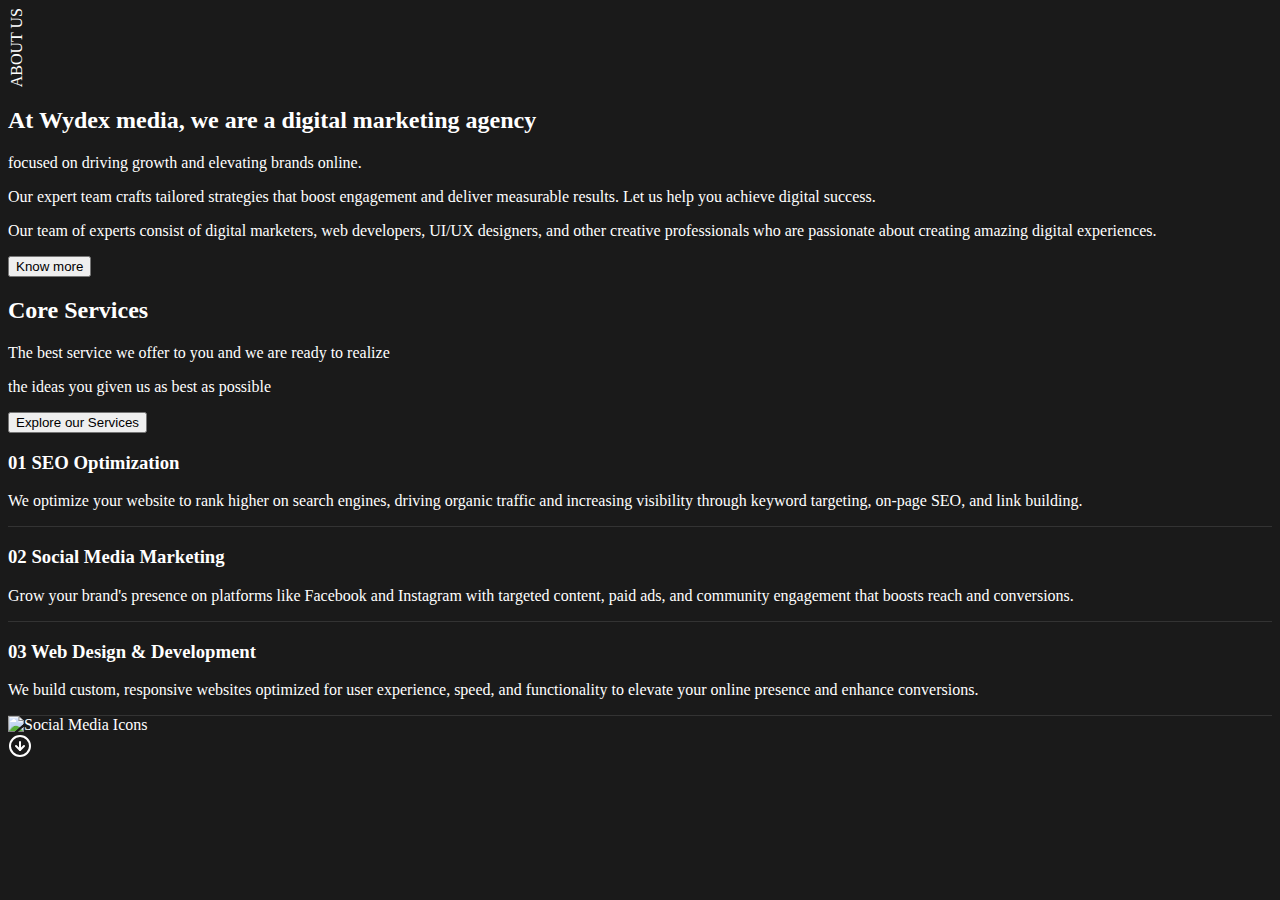
==== c2.html @ d9bca1e1 "basic structure of the website is done" ====
<!DOCTYPE html>
<html lang="en">
<head>
    <meta charset="UTF-8">
    <meta name="viewport" content="width=device-width, initial-scale=1.0">
    <title>Wydex Media Services</title>
    <script src="https://cdn.tailwindcss.com"></script>
    <style>
        body {
            background-color: #1a1a1a;
            color: #ffffff;
        }
        .sidebar {
            writing-mode: vertical-rl;
            text-orientation: mixed;
            transform: rotate(180deg);
        }
        .service-item {
            border-bottom: 1px solid #333;
        }
    </style>
</head>
<body class="font-sans">
    <div class="container mx-auto px-4 py-8">
        <div class="flex">
            <!-- Sidebar -->
            <div class="sidebar bg-gray-800 text-gray-400 px-2 py-4 mr-4">
                ABOUT US
            </div>
            
            <!-- Main content -->
            <div class="flex-grow">
                <h2 class="text-3xl font-bold mb-4">At <span class="bg-teal-600 px-2">Wydex media,</span> we are a digital marketing agency</h2>
                <p class="mb-2">focused on driving growth and elevating brands online.</p>
                <p class="text-gray-400 mb-4">Our expert team crafts tailored strategies that boost engagement and deliver measurable results. Let us help you achieve digital success.</p>
                
                <p class="text-sm mb-4">Our team of experts consist of digital marketers, web developers, UI/UX designers, and other creative professionals who are passionate about creating amazing digital experiences.</p>
                
                <button class="bg-teal-600 text-white px-4 py-2 rounded-full mb-8">Know more</button>
                
                <div class="flex items-center justify-between mb-6">
                    <h2 class="text-4xl font-bold">Core Services</h2>
                    <div>
                        <p class="text-sm mb-2">The best service we offer to you and we are ready to realize</p>
                        <p class="text-sm">the ideas you given us as best as possible</p>
                    </div>
                </div>
                
                <button class="bg-teal-600 text-white px-4 py-2 rounded-full mb-8">Explore our Services</button>
                
                <div class="grid grid-cols-2 gap-8">
                    <div>
                        <div class="service-item pb-4 mb-4">
                            <h3 class="text-xl font-semibold mb-2">01 SEO Optimization</h3>
                            <p class="text-sm text-gray-400">We optimize your website to rank higher on search engines, driving organic traffic and increasing visibility through keyword targeting, on-page SEO, and link building.</p>
                        </div>
                        <div class="service-item pb-4 mb-4">
                            <h3 class="text-xl font-semibold mb-2">02 Social Media Marketing</h3>
                            <p class="text-sm text-gray-400">Grow your brand's presence on platforms like Facebook and Instagram with targeted content, paid ads, and community engagement that boosts reach and conversions.</p>
                        </div>
                        <div class="service-item pb-4 mb-4">
                            <h3 class="text-xl font-semibold mb-2">03 Web Design & Development</h3>
                            <p class="text-sm text-gray-400">We build custom, responsive websites optimized for user experience, speed, and functionality to elevate your online presence and enhance conversions.</p>
                        </div>
                    </div>
                    <div class="flex items-center justify-center">
                        <img src="path_to_social_media_icons_image.png" alt="Social Media Icons" class="max-w-full h-auto">
                    </div>
                </div>
                
                <div class="flex justify-center mt-8">
                    <svg xmlns="http://www.w3.org/2000/svg" width="24" height="24" viewBox="0 0 24 24" fill="none" stroke="currentColor" stroke-width="2" stroke-linecap="round" stroke-linejoin="round" class="animate-bounce">
                        <circle cx="12" cy="12" r="10"></circle>
                        <polyline points="8 12 12 16 16 12"></polyline>
                        <line x1="12" y1="8" x2="12" y2="16"></line>
                    </svg>
                </div>
            </div>
        </div>
    </div>
</body>
</html>
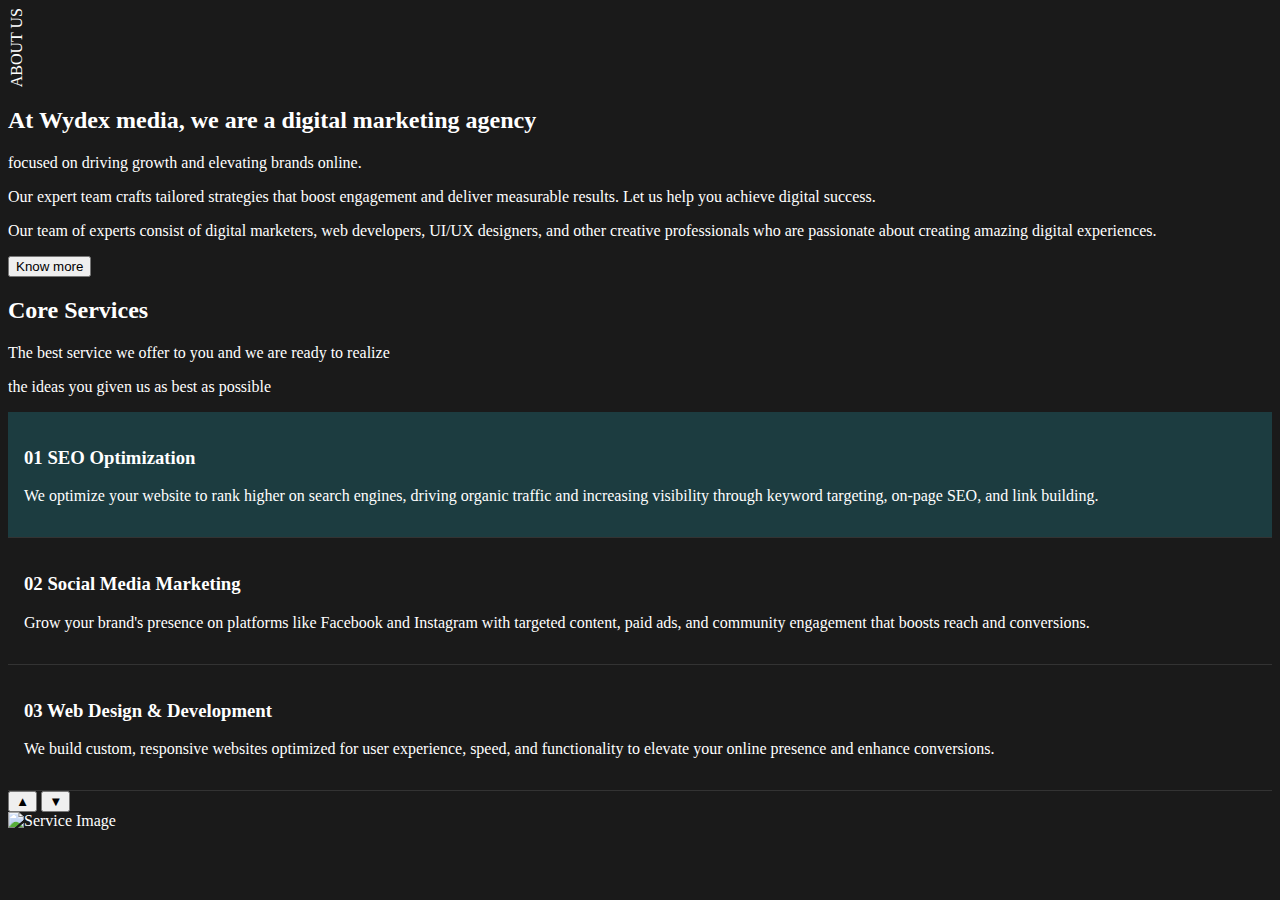
==== commit 86710031: "desktop design completed" ====
--- a/c2.html
+++ b/c2.html
@@ -17,6 +17,11 @@
         }
         .service-item {
             border-bottom: 1px solid #333;
+            padding: 16px;
+            transition: background-color 0.3s;
+        }
+        .active {
+            background-color: rgba(38, 198, 218, 0.2);
         }
     </style>
 </head>
@@ -45,38 +50,64 @@
                         <p class="text-sm">the ideas you given us as best as possible</p>
                     </div>
                 </div>
-                
-                <button class="bg-teal-600 text-white px-4 py-2 rounded-full mb-8">Explore our Services</button>
-                
-                <div class="grid grid-cols-2 gap-8">
-                    <div>
-                        <div class="service-item pb-4 mb-4">
-                            <h3 class="text-xl font-semibold mb-2">01 SEO Optimization</h3>
-                            <p class="text-sm text-gray-400">We optimize your website to rank higher on search engines, driving organic traffic and increasing visibility through keyword targeting, on-page SEO, and link building.</p>
-                        </div>
-                        <div class="service-item pb-4 mb-4">
-                            <h3 class="text-xl font-semibold mb-2">02 Social Media Marketing</h3>
-                            <p class="text-sm text-gray-400">Grow your brand's presence on platforms like Facebook and Instagram with targeted content, paid ads, and community engagement that boosts reach and conversions.</p>
-                        </div>
-                        <div class="service-item pb-4 mb-4">
-                            <h3 class="text-xl font-semibold mb-2">03 Web Design & Development</h3>
-                            <p class="text-sm text-gray-400">We build custom, responsive websites optimized for user experience, speed, and functionality to elevate your online presence and enhance conversions.</p>
-                        </div>
+
+                <div class="grid grid-cols-1 md:grid-cols-3 gap-8">
+                    <div id="service-1" class="service-item active">
+                        <h3 class="text-xl font-semibold mb-2">01 SEO Optimization</h3>
+                        <p class="text-sm text-gray-400">We optimize your website to rank higher on search engines, driving organic traffic and increasing visibility through keyword targeting, on-page SEO, and link building.</p>
                     </div>
-                    <div class="flex items-center justify-center">
-                        <img src="path_to_social_media_icons_image.png" alt="Social Media Icons" class="max-w-full h-auto">
+                    <div id="service-2" class="service-item">
+                        <h3 class="text-xl font-semibold mb-2">02 Social Media Marketing</h3>
+                        <p class="text-sm text-gray-400">Grow your brand's presence on platforms like Facebook and Instagram with targeted content, paid ads, and community engagement that boosts reach and conversions.</p>
+                    </div>
+                    <div id="service-3" class="service-item">
+                        <h3 class="text-xl font-semibold mb-2">03 Web Design & Development</h3>
+                        <p class="text-sm text-gray-400">We build custom, responsive websites optimized for user experience, speed, and functionality to elevate your online presence and enhance conversions.</p>
                     </div>
                 </div>
-                
+
                 <div class="flex justify-center mt-8">
-                    <svg xmlns="http://www.w3.org/2000/svg" width="24" height="24" viewBox="0 0 24 24" fill="none" stroke="currentColor" stroke-width="2" stroke-linecap="round" stroke-linejoin="round" class="animate-bounce">
-                        <circle cx="12" cy="12" r="10"></circle>
-                        <polyline points="8 12 12 16 16 12"></polyline>
-                        <line x1="12" y1="8" x2="12" y2="16"></line>
-                    </svg>
+                    <button onclick="prevService()" class="bg-teal-600 text-white px-4 py-2 rounded-full">▲</button>
+                    <button onclick="nextService()" class="bg-teal-600 text-white px-4 py-2 rounded-full ml-4">▼</button>
+                </div>
+
+                <div class="flex items-center justify-center mt-8">
+                    <img id="service-image" src="seo.jpg" alt="Service Image" class="max-w-full h-auto">
                 </div>
             </div>
         </div>
     </div>
+
+    <script>
+        let currentServiceIndex = 0;
+        const services = [
+            { image: "images/ss.png" },
+            { image: "images/team.jpg" },
+            { image: "images/proskill.jpg" }
+        ];
+
+        function updateServiceDisplay() {
+            const serviceItems = document.querySelectorAll('.service-item');
+            serviceItems.forEach((item, index) => {
+                item.classList.remove('active');
+                if (index === currentServiceIndex) {
+                    item.classList.add('active');
+                }
+            });
+
+            // Update the image
+            document.getElementById('service-image').src = services[currentServiceIndex].image;
+        }
+
+        function nextService() {
+            currentServiceIndex = (currentServiceIndex + 1) % services.length;
+            updateServiceDisplay();
+        }
+
+        function prevService() {
+            currentServiceIndex = (currentServiceIndex - 1 + services.length) % services.length;
+            updateServiceDisplay();
+        }
+    </script>
 </body>
-</html>+</html>
